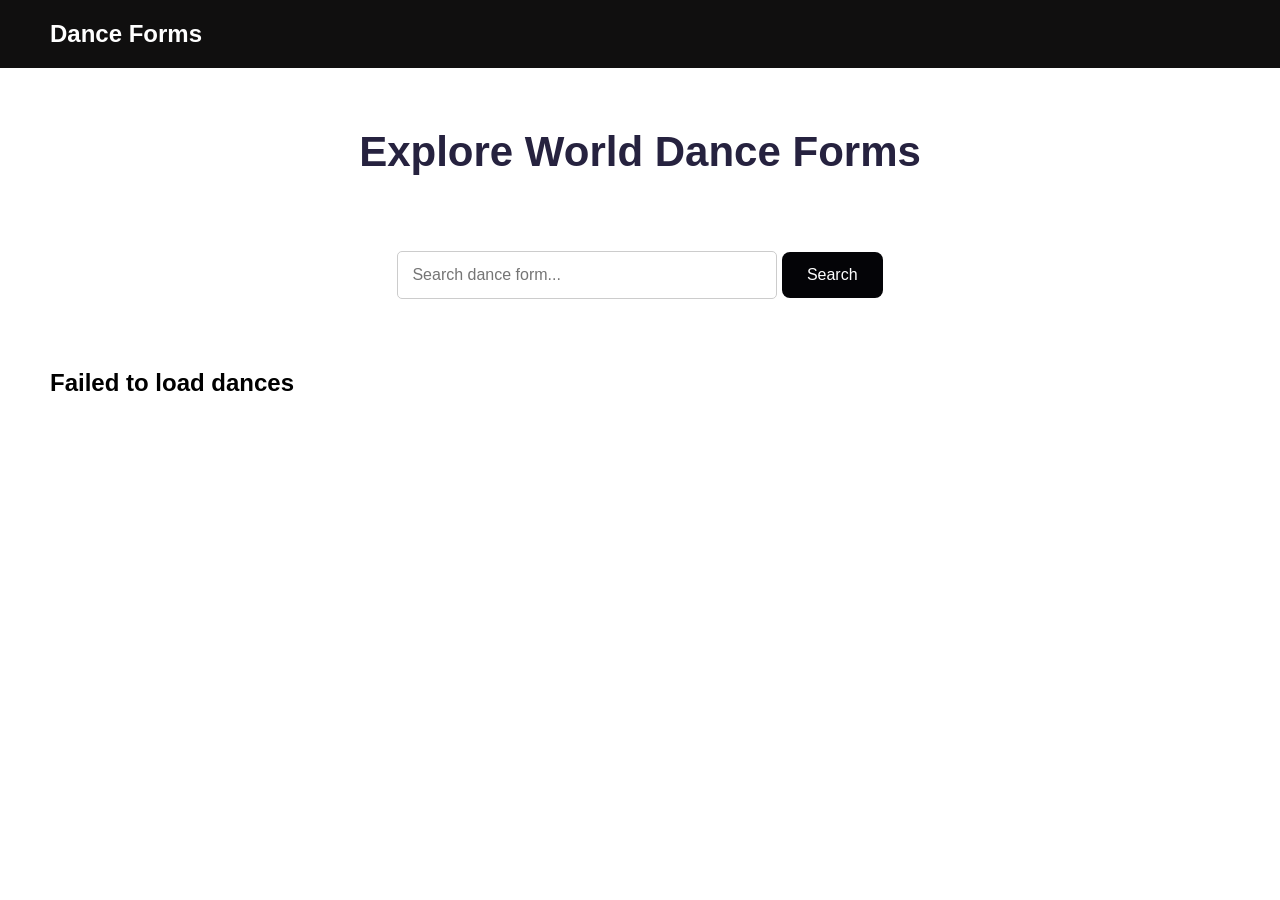
==== HTML/index.html @ 5c3b420b "feat-DanceForms" ====
<!DOCTYPE html>
<html lang="en">

<head>
    <meta charset="UTF-8">
    <meta name="viewport" content="width=device-width, initial-scale=1.0">

    <title>Dance Forms...</title>

    <link rel="stylesheet" href="../CSS/style.css">
</head>

<body>

  
    <header>
        <nav class="navbar">

            <h1 class="logo">
                 Dance Forms
            </h1>
        </nav>
    </header>


    <section class="hero">

        <h2>
            Explore World Dance Forms
        </h2>

        

    </section>


   
    <section class="search">

        <input 
            type="text" 
            id="searchInput"
            placeholder="Search dance form..."
        >

        <button id="searchBtn">
            Search
        </button>

    </section>


   
    <div id="loader">
        Loading...
    </div>


   
    <section>

        <div id="danceContainer" class="danceContainer">

        </div>

    </section>
    <script src="../JS/scripts.js"></script>

</body>

</html>
---- CSS/style.css ----
* {
    margin: 0;
    padding: 0;
    font-family: Arial, sans-serif;
}

.navbar {

    background: rgb(16, 15, 15);
    padding: 20px 50px;
    color: white;
}





.hero {

    text-align: center;
    padding: 60px 20px;
}
.hero h2 {
    font-size: 42px;
    margin-bottom: 15px;

    color: #26223f;

}





.search { 
    text-align: center;
    gap: 10px;

    margin-bottom: 40px;

}



.search input {

    width: 350px;

    padding: 14px;
    border-radius: 5px;
    border: 1px solid #ccc;
    font-size: 16px;

}



.search button {

    padding: 14px 25px;

    border: none;
    border-radius: 8px;
    background: #040407;

    color: white;

    cursor: pointer;
    font-size: 16px;

}


#loader {

    text-align: center;    
    font-size: 20px;

    font-weight: bold;
    margin: 20px;

}





.danceContainer {

    display: grid;
    
    /* here we have autofit - width me jitne card ho sakte utne ho jaye set eske liyee  .. and min,max width of each card */
    grid-template-columns: repeat(auto-fit, minmax(280px, 1fr));

    gap: 25px;
    padding: 30px 50px;

}



/* Card */

.card {

    background: white;

    border-radius: 15px;
    border: 2px solid rgba(255, 255, 255, 0.965);


}







.card img {

    width: 100%;
    height: 220px;
    object-fit: cover;

}




.cardcontent {
    padding: 20px;

}



.cardcontent h3 {

    margin-bottom: 10px;
    color: #4a3aff;

}



.cardcontent p {

    color: #595858; 
}

.details-btn {
    margin-top: 15px;
    padding: 10px 18px;

    border: none;
    border-radius: 8px;
    background: #130d1a;
    color:white;
    cursor:pointer;
}
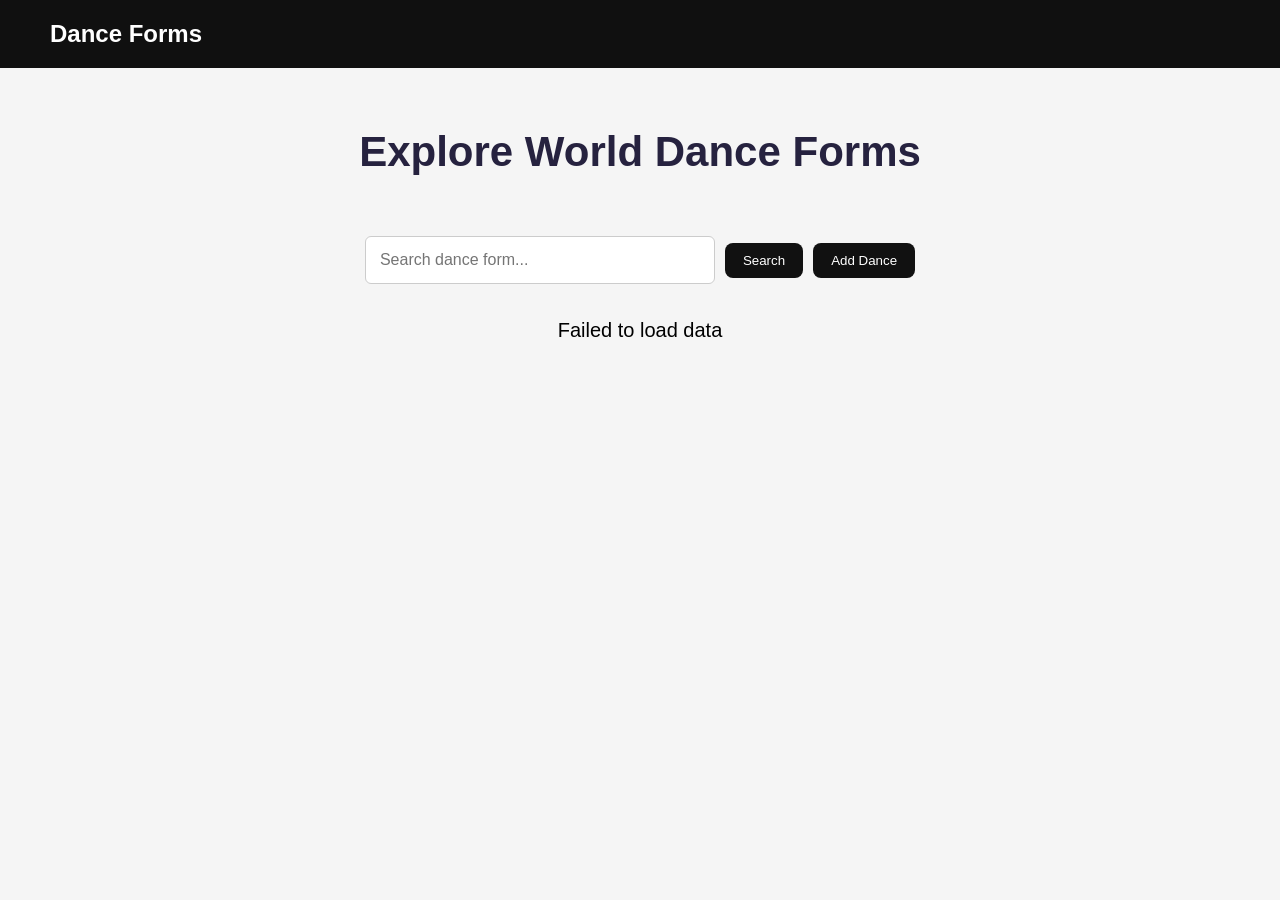
==== commit 9f023188: "feat:danceForms" ====
--- a/HTML/index.html
+++ b/HTML/index.html
@@ -2,24 +2,29 @@
 <html lang="en">
 
 <head>
+
     <meta charset="UTF-8">
+
     <meta name="viewport" content="width=device-width, initial-scale=1.0">
 
-    <title>Dance Forms...</title>
+    <title>Dance Forms</title>
 
     <link rel="stylesheet" href="../CSS/style.css">
+
 </head>
 
 <body>
 
-  
     <header>
+
         <nav class="navbar">
 
             <h1 class="logo">
-                 Dance Forms
+                Dance Forms
             </h1>
+
         </nav>
+
     </header>
 
 
@@ -29,42 +34,108 @@
             Explore World Dance Forms
         </h2>
 
-        
-
     </section>
 
 
-   
     <section class="search">
 
-        <input 
-            type="text" 
+        <input
+            type="text"
             id="searchInput"
-            placeholder="Search dance form..."
-        >
+            placeholder="Search dance form...">
 
         <button id="searchBtn">
             Search
         </button>
 
+        <button id="addDanceBtn">
+            Add Dance
+        </button>
+
     </section>
 
 
-   
+
+    <!-- Add / Edit Form -->
+
+    <section id="formSection" class="formSection">
+
+        <h2 id="formTitle">
+            Add Dance
+        </h2>
+
+        <form id="danceForm">
+
+            <input
+                type="text"
+                id="name"
+                placeholder="Dance Name"
+                required>
+
+            <input
+                type="text"
+                id="origin"
+                placeholder="Origin"
+                required>
+
+            <input
+                type="text"
+                id="category"
+                placeholder="Category"
+                required>
+
+            <input
+                type="text"
+                id="image"
+                placeholder="Image URL"
+                required>
+
+            <textarea
+                id="description"
+                placeholder="Description"
+                required></textarea>
+
+            <textarea
+                id="history"
+                placeholder="History"
+                required></textarea>
+
+            <button type="submit" id="saveBtn">
+                Save
+            </button>
+
+            <button
+                type="button"
+                id="cancelBtn">
+                Cancel
+            </button>
+
+        </form>
+
+    </section>
+
+
+
     <div id="loader">
+
         Loading...
+
     </div>
 
 
-   
+
     <section>
 
-        <div id="danceContainer" class="danceContainer">
+        <div
+            id="danceContainer"
+            class="danceContainer">
 
         </div>
 
     </section>
+
     <script src="../JS/scripts.js"></script>
+    
 
 </body>
 
--- a/CSS/style.css
+++ b/CSS/style.css
@@ -1,168 +1,185 @@
-
-* {
-    margin: 0;
-    padding: 0;
-    font-family: Arial, sans-serif;
+*{
+    margin:0;
+    padding:0;
+    font-family:Arial,sans-serif;
+    box-sizing:border-box;
 }
 
-.navbar {
+body{
+    background:#f5f5f5;
+}
 
-    background: rgb(16, 15, 15);
-    padding: 20px 50px;
-    color: white;
+.navbar{
+    background:#101010;
+    color:#fff;
+    padding:20px 50px;
+}
+
+.hero{
+    text-align:center;
+    padding:60px 20px;
+}
+
+.hero h2{
+    font-size:42px;
+    color:#26223f;
+}
+
+.search{
+    display:flex;
+    justify-content:center;
+    align-items:center;
+    gap:10px;
+    margin-bottom:35px;
+    flex-wrap:wrap;
+}
+
+.search input{
+    width:350px;
+    padding:14px;
+    border:1px solid #ccc;
+    border-radius:6px;
+    font-size:16px;
+}
+
+.search button,
+.details-btn,
+.edit-btn,
+.delete-btn,
+#saveBtn,
+#cancelBtn,
+#addDanceBtn{
+    padding:10px 18px;
+    border:none;
+    border-radius:8px;
+    cursor:pointer;
+    color:#fff;
+    background:#111;
+}
+
+.edit-btn{background:#0c264e;}
+.delete-btn{background:#351aa2;}
+
+#loader{
+    text-align:center;
+    font-size:20px;
+    margin:20px;
+}
+
+.danceContainer{
+    display:grid;
+    grid-template-columns:repeat(auto-fit,minmax(280px,1fr));
+    gap:25px;
+    padding:30px 50px;
+}
+
+.card{
+    background:#fff;
+    border-radius:15px;
+    overflow:hidden;
+    box-shadow:0 4px 12px rgba(0,0,0,.12);
+}
+
+.card img{
+    width:100%;
+    height:220px;
+    object-fit:cover;
+}
+
+.cardcontent{
+    padding:20px;
+}
+
+.cardcontent h3{
+    color:#2f22c5;
+    margin-bottom:10px;
+}
+
+.cardcontent p{
+    margin:8px 0;
+    color:#555;
+}
+
+.btn-group{
+    display:flex;
+    gap:10px;
+    flex-wrap:wrap;
+    margin-top:15px;
+}
+
+.formSection{
+    width:90%;
+    max-width:700px;
+    margin:20px auto;
+    background:#fff;
+    padding:25px;
+    border-radius:12px;
+    box-shadow:0 4px 12px rgba(0,0,0,.1);
+    display:none;
+}
+
+.formSection h2{
+    margin-bottom:20px;
+}
+
+#danceForm{
+    display:flex;
+    flex-direction:column;
+    gap:15px;
+}
+
+#danceForm input,
+#danceForm textarea{
+    padding:12px;
+    border:1px solid #ccc;
+    border-radius:8px;
+    font-size:16px;
+}
+
+#danceForm textarea{
+    min-height:120px;
+    resize:vertical;
+}
+
+@media(max-width:900px){
+    .danceContainer{
+        grid-template-columns:repeat(2,1fr);
+        padding:25px;
+    }
+    .hero h2{font-size:34px;}
+}
+
+@media(max-width:600px){
+    .navbar{
+        padding:15px 20px;
+        text-align:center;
+    }
+    .hero h2{
+        font-size:26px;
+    }
+    .search{
+        flex-direction:column;
+    }
+    .search input{
+        width:90%;
+    }
+    .search button,
+    #addDanceBtn{
+        width:90%;
+    }
+    .danceContainer{
+        grid-template-columns:1fr;
+        padding:15px;
+    }
+    .btn-group{
+        flex-direction:column;
+    }
+    .btn-group button{
+        width:100%;
+    }
+    .formSection{
+        width:95%;
+    }
 }
 
 
-
-
-
-.hero {
-
-    text-align: center;
-    padding: 60px 20px;
-}
-.hero h2 {
-    font-size: 42px;
-    margin-bottom: 15px;
-
-    color: #26223f;
-
-}
-
-
-
-
-
-.search { 
-    text-align: center;
-    gap: 10px;
-
-    margin-bottom: 40px;
-
-}
-
-
-
-.search input {
-
-    width: 350px;
-
-    padding: 14px;
-    border-radius: 5px;
-    border: 1px solid #ccc;
-    font-size: 16px;
-
-}
-
-
-
-.search button {
-
-    padding: 14px 25px;
-
-    border: none;
-    border-radius: 8px;
-    background: #040407;
-
-    color: white;
-
-    cursor: pointer;
-    font-size: 16px;
-
-}
-
-
-#loader {
-
-    text-align: center;    
-    font-size: 20px;
-
-    font-weight: bold;
-    margin: 20px;
-
-}
-
-
-
-
-
-.danceContainer {
-
-    display: grid;
-    
-    /* here we have autofit - width me jitne card ho sakte utne ho jaye set eske liyee  .. and min,max width of each card */
-    grid-template-columns: repeat(auto-fit, minmax(280px, 1fr));
-
-    gap: 25px;
-    padding: 30px 50px;
-
-}
-
-
-
-/* Card */
-
-.card {
-
-    background: white;
-
-    border-radius: 15px;
-    border: 2px solid rgba(255, 255, 255, 0.965);
-
-
-}
-
-
-
-
-
-
-
-.card img {
-
-    width: 100%;
-    height: 220px;
-    object-fit: cover;
-
-}
-
-
-
-
-.cardcontent {
-    padding: 20px;
-
-}
-
-
-
-.cardcontent h3 {
-
-    margin-bottom: 10px;
-    color: #4a3aff;
-
-}
-
-
-
-.cardcontent p {
-
-    color: #595858; 
-}
-
-.details-btn {
-    margin-top: 15px;
-    padding: 10px 18px;
-
-    border: none;
-    border-radius: 8px;
-    background: #130d1a;
-    color:white;
-    cursor:pointer;
-}
-
-
-
-
-
-
